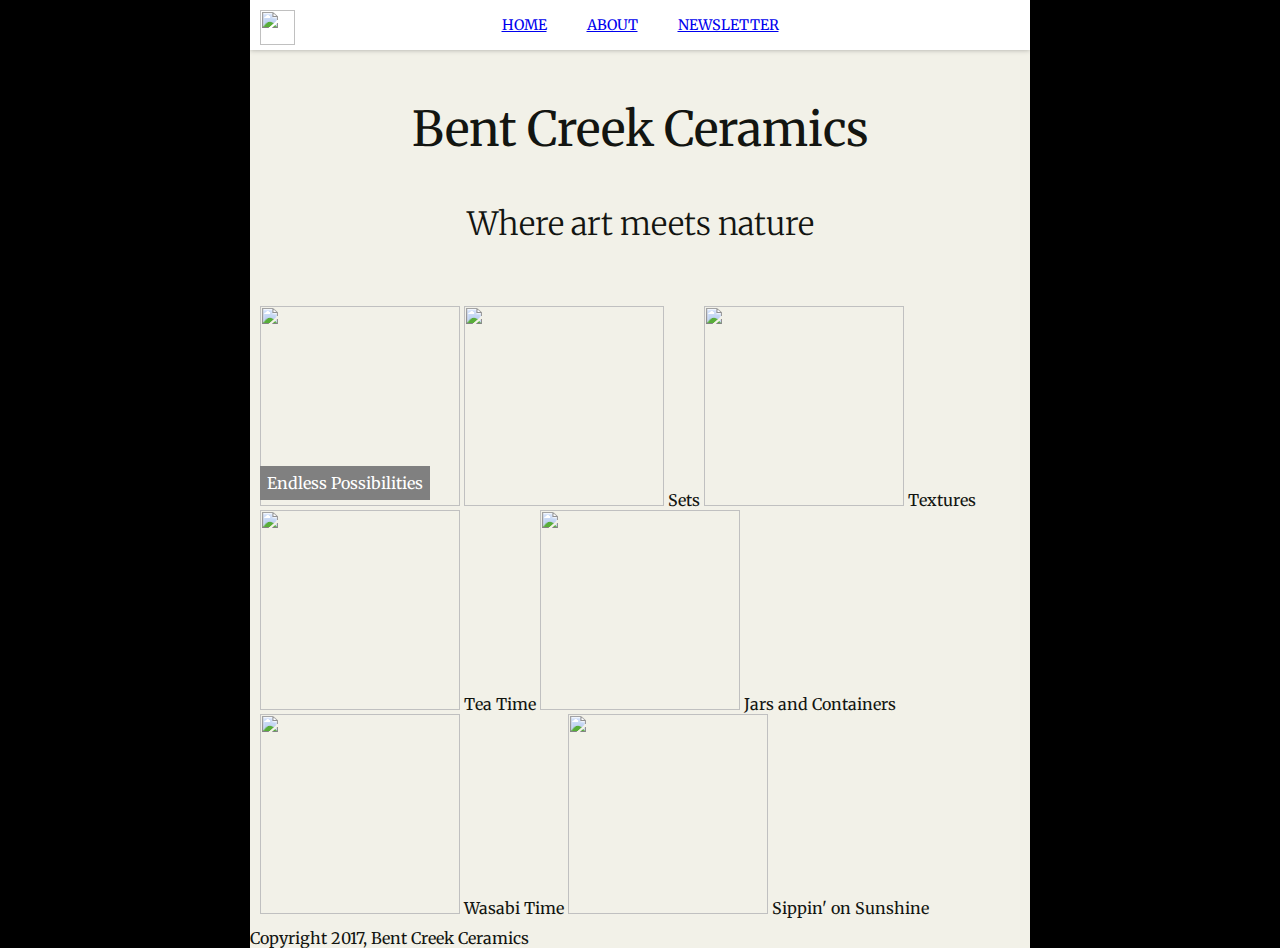
==== index.html @ 6f053ae6 "Saturday Afternoon" ====
<doctype html>
<html>
	<head>
		<meta charset="utf-8">
		<title>Bent Creek Ceramics</title>

		<link href="https://fonts.googleapis.com/css?family=Merriweather:300,300i,400,400i,700|Roboto:300,300i,400,400i" rel="stylesheet">

		<link href="styles.css" rel="stylesheet">
	</head>
	<body>
		
		<div class="main-contain">
			<header class="site-header">
				<img src="./images/optimized/bent-creek-logo.png" id="logo">
				<nav class="main-navigation">
                    <a href="#">Home</a>
                    <a href="#">About</a>
                    <a href="#">Newsletter</a>
                </nav>
			</header>
			<div id="page-content">
				<h1>Bent Creek Ceramics</h1>
				<h3>Where art meets nature</h3>
			
				<div>
					<span class="pic-contain">
						<img src="./images/optimized/product-1.jpg" class="pictures-1">
						<span class="piclabel">Endless Possibilities</span>
					</span>
					<span>
						<img src="./images/optimized/product-2.jpg" class="pictures-1">
						<span>Sets</span>
					</span>
					<span>
						<img src="./images/optimized/product-3.jpg" class="pictures-1">
						<span>Textures</span>
					</span>
				</div>
				<div>
					<span>
						<img src="./images/optimized/product-4.jpg" class="pictures-1">
						<span>Tea Time</span>
					</span>
					<span>
						<img src="./images/optimized/product-5.jpg" class="pictures-1">
						<span>Jars and Containers</span>
					</span>
					<span>
						<img src="./images/optimized/product-6.jpg" class="pictures-1">
						<span>Wasabi Time</span>
					<span>
						<img src="./images/optimized/product-7.jpg" class="pictures-1">
						<span>Sippin' on Sunshine</span>
					</span>
				</div>
			</div>
			<footer id="site-footer">
				<span>Copyright 2017, Bent Creek Ceramics</span>
			</footer>
		</div>
	</body>
</html>
---- styles.css ----
body {
	font-family:'Merriweather', serif;
	color: #131511;
	margin: auto;
	padding: 0px 250px;
	background-color: black;
	

}

.main-contain {
	background-color: #F2F1E8

}

.site-header {
	line-height: 50px;
	box-shadow: 0px 0px 5px rgba( 0, 0, 0, 0.3 );
	background-color: #FFFFFF;
	position:relative;
}

.main-navigation {
	display:flex;
	justify-content: center;
	text-transform: uppercase;
}

.main-navigation a{
	display:block;
	margin:0 20px;
	font-size: .9em;

}

#logo {
	padding: 10px;
	height: 35px;
	width: 35px;
	position:absolute;
	top:0;
	left:0;
}

#page-content {
	padding: 10px;
}

#page-content h1 {
	line-height: 75px;
	text-align: center;
	font-size: 3em;
	font-weight: 400

}

#page-content h3 {
	text-align: center;
	font-size: 2em;
	font-weight: 200;
	height: 75px;
	line-height: 50px;
}

.pictures-1 {
	
	height: 200px;

}

.pic-contain {
	position: relative;
}

.piclabel {
	position: absolute;
	bottom: 10px;
	left: 0px;
	color:white;
	background-color: gray;
	padding: 7px;
}


#Endless-Possibilities {
	
	width: 300px;
}

#site-footer {

	color: #131511;
	background-color: 
}
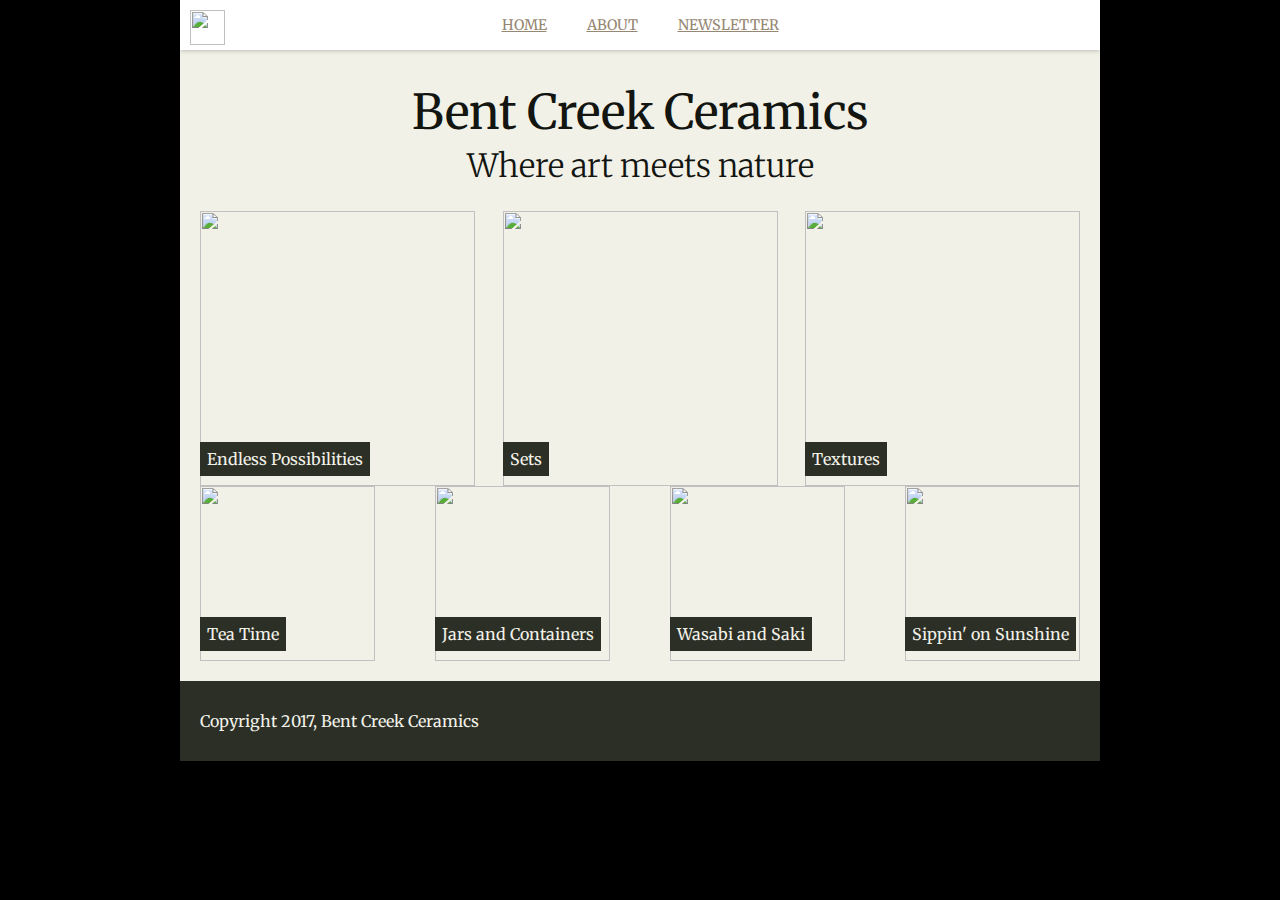
==== commit 962edd93: "added second page with content, no css yet" ====
--- a/index.html
+++ b/index.html
@@ -19,39 +19,40 @@
                     <a href="#">Newsletter</a>
                 </nav>
 			</header>
-			<div id="page-content">
+			<div class="page-content">
 				<h1>Bent Creek Ceramics</h1>
 				<h3>Where art meets nature</h3>
 			
-				<div>
+				<div class="picrow1">
 					<span class="pic-contain">
 						<img src="./images/optimized/product-1.jpg" class="pictures-1">
 						<span class="piclabel">Endless Possibilities</span>
 					</span>
-					<span>
+					<span class="pic-contain">
 						<img src="./images/optimized/product-2.jpg" class="pictures-1">
-						<span>Sets</span>
+						<span class="piclabel">Sets</span>
 					</span>
-					<span>
+					<span class="pic-contain">
 						<img src="./images/optimized/product-3.jpg" class="pictures-1">
-						<span>Textures</span>
+						<span class="piclabel">Textures</span>
 					</span>
 				</div>
-				<div>
-					<span>
-						<img src="./images/optimized/product-4.jpg" class="pictures-1">
-						<span>Tea Time</span>
+				<div class="picrow1">
+					<span class="pic-contain">
+						<img src="./images/optimized/product-4.jpg" class="pictures-2">
+						<span class="piclabel">Tea Time</span>
 					</span>
-					<span>
-						<img src="./images/optimized/product-5.jpg" class="pictures-1">
-						<span>Jars and Containers</span>
+					<span class="pic-contain">
+						<img src="./images/optimized/product-5.jpg" class="pictures-2">
+						<span class="piclabel">Jars and Containers</span>
 					</span>
-					<span>
-						<img src="./images/optimized/product-6.jpg" class="pictures-1">
-						<span>Wasabi Time</span>
-					<span>
-						<img src="./images/optimized/product-7.jpg" class="pictures-1">
-						<span>Sippin' on Sunshine</span>
+					<span class="pic-contain">
+						<img src="./images/optimized/product-6.jpg" class="pictures-2">
+						<span class="piclabel">Wasabi and Saki</span>
+					</span>
+					<span class="pic-contain">
+						<img src="./images/optimized/product-7.jpg" class="pictures-2">
+						<span class="piclabel">Sippin' on Sunshine</span>
 					</span>
 				</div>
 			</div>
--- a/styles.css
+++ b/styles.css
@@ -5,14 +5,15 @@
 	font-family:'Merriweather', serif;
 	color: #131511;
 	margin: auto;
-	padding: 0px 250px;
+	padding: 0px 180px;
 	background-color: black;
 	
 
 }
 
 .main-contain {
-	background-color: #F2F1E8
+	background-color: #F2F1E8;
+
 
 }
 
@@ -27,12 +28,14 @@
 	display:flex;
 	justify-content: center;
 	text-transform: uppercase;
+	font-family: #2B2F26;
 }
 
 .main-navigation a{
 	display:block;
 	margin:0 20px;
 	font-size: .9em;
+	color: #968772;
 
 }
 
@@ -45,55 +48,80 @@
 	left:0;
 }
 
-#page-content {
-	padding: 10px;
+.page-content {
+	padding: 20px;
 }
 
-#page-content h1 {
-	line-height: 75px;
+.page-content h1 {
+	line-height: 20px;
 	text-align: center;
 	font-size: 3em;
-	font-weight: 400
+	font-weight: 400;
 
 }
 
-#page-content h3 {
+.page-content h3 {
 	text-align: center;
 	font-size: 2em;
 	font-weight: 200;
-	height: 75px;
-	line-height: 50px;
+	line-height: 25px;
 }
 
+.picrow1 {
+	display: flex;
+	flex-wrap: wrap;
+	justify-content: space-between;
+	
+	
+}
+
+
 .pictures-1 {
+	height: 275px;
 	
-	height: 200px;
 
+}
+
+.pictures-2 {
+	height: 175px;
+	flex-grow: 2;
 }
 
 .pic-contain {
 	position: relative;
+	flex-wrap: nowrap;
+	justify-content: space-around;
+
+
 }
 
 .piclabel {
 	position: absolute;
 	bottom: 10px;
 	left: 0px;
-	color:white;
-	background-color: gray;
+	color: #F2F1E8;
+	background-color: rgb(43,47,38);
 	padding: 7px;
 }
 
 
-#Endless-Possibilities {
-	
-	width: 300px;
-}
-
 #site-footer {
-
-	color: #131511;
-	background-color: 
+	color: #F2F1E8;
+	background-color: rgb(43,47,38);
+	height: 80px;
+	line-height: 80px;
+	padding-left: 20px;
 }
 
 
+
+.about-end {
+	
+}
+
+
+
+
+
+
+
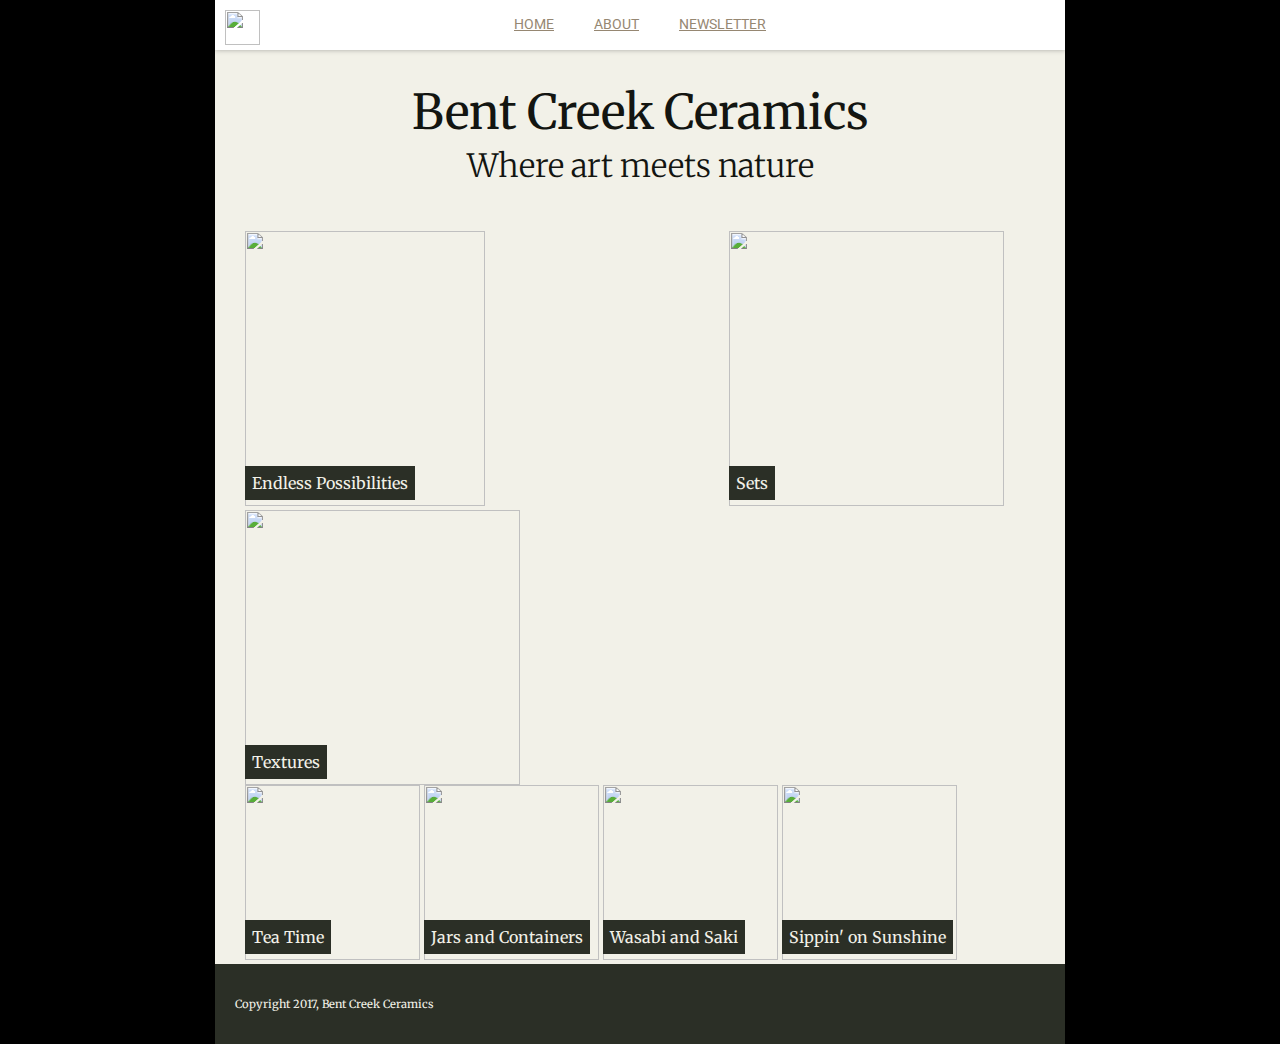
==== commit 78e75f96: "image modification still needed" ====
--- a/index.html
+++ b/index.html
@@ -22,38 +22,40 @@
 			<div class="page-content">
 				<h1>Bent Creek Ceramics</h1>
 				<h3>Where art meets nature</h3>
-			
-				<div class="picrow1">
-					<span class="pic-contain">
-						<img src="./images/optimized/product-1.jpg" class="pictures-1">
-						<span class="piclabel">Endless Possibilities</span>
-					</span>
-					<span class="pic-contain">
-						<img src="./images/optimized/product-2.jpg" class="pictures-1">
-						<span class="piclabel">Sets</span>
-					</span>
-					<span class="pic-contain">
-						<img src="./images/optimized/product-3.jpg" class="pictures-1">
-						<span class="piclabel">Textures</span>
-					</span>
-				</div>
-				<div class="picrow1">
-					<span class="pic-contain">
-						<img src="./images/optimized/product-4.jpg" class="pictures-2">
-						<span class="piclabel">Tea Time</span>
-					</span>
-					<span class="pic-contain">
-						<img src="./images/optimized/product-5.jpg" class="pictures-2">
-						<span class="piclabel">Jars and Containers</span>
-					</span>
-					<span class="pic-contain">
-						<img src="./images/optimized/product-6.jpg" class="pictures-2">
-						<span class="piclabel">Wasabi and Saki</span>
-					</span>
-					<span class="pic-contain">
-						<img src="./images/optimized/product-7.jpg" class="pictures-2">
-						<span class="piclabel">Sippin' on Sunshine</span>
-					</span>
+			</div>
+				<div class="container">
+					<div class="picrow1">
+						<span class="pic-contain">
+							<img src="./images/optimized/product-1.jpg" class="pictures-1" id="EP">
+							<span class="piclabel">Endless Possibilities</span>
+						</span>
+						<span class="pic-contain">
+							<img src="./images/optimized/product-2.jpg" class="pictures-1">
+							<span class="piclabel">Sets</span>
+						</span>
+						<span class="pic-contain">
+							<img src="./images/optimized/product-3.jpg" class="pictures-1">
+							<span class="piclabel">Textures</span>
+						</span>
+					</div>
+					<div class="picrow1">
+						<span class="pic-contain">
+							<img src="./images/optimized/product-4.jpg" class="pictures-2">
+							<span class="piclabel">Tea Time</span>
+						</span>
+						<span class="pic-contain">
+							<img src="./images/optimized/product-5.jpg" class="pictures-2">
+							<span class="piclabel">Jars and Containers</span>
+						</span>
+						<span class="pic-contain" id="Wasabi">
+							<img src="./images/optimized/product-6.jpg" class="pictures-2" id="Wasabi">
+							<span class="piclabel">Wasabi and Saki</span>
+						</span>
+						<span class="pic-contain">
+							<img src="./images/optimized/product-7.jpg" class="pictures-2">
+							<span class="piclabel">Sippin' on Sunshine</span>
+						</span>
+					</div>
 				</div>
 			</div>
 			<footer id="site-footer">
--- a/styles.css
+++ b/styles.css
@@ -4,8 +4,8 @@
 body {
 	font-family:'Merriweather', serif;
 	color: #131511;
-	margin: auto;
-	padding: 0px 180px;
+	margin: 0px 100px;
+	padding: 0px 115px;
 	background-color: black;
 	
 
@@ -36,6 +36,7 @@
 	margin:0 20px;
 	font-size: .9em;
 	color: #968772;
+	font-family: 'Roboto', sans-serif;
 
 }
 
@@ -47,6 +48,18 @@
 	top:0;
 	left:0;
 }
+
+
+#site-footer {
+	color: #F2F1E8;
+	background-color: rgb(43,47,38);
+	height: 80px;
+	line-height: 80px;
+	padding-left: 20px;
+	font-size: .7em;
+}
+
+/*H Home Page*/
 
 .page-content {
 	padding: 20px;
@@ -68,31 +81,29 @@
 }
 
 .picrow1 {
-	display: flex;
-	flex-wrap: wrap;
-	justify-content: space-between;
-	
-	
+	width: 113%;
+	padding-left: 30px;
 }
 
 
 .pictures-1 {
 	height: 275px;
-	
-
 }
 
 .pictures-2 {
 	height: 175px;
-	flex-grow: 2;
 }
 
 .pic-contain {
 	position: relative;
-	flex-wrap: nowrap;
-	justify-content: space-around;
+}
 
+#Wasabi {
+	width: 
+}
 
+#EP {
+	width: 50%;
 }
 
 .piclabel {
@@ -105,23 +116,9 @@
 }
 
 
-#site-footer {
-	color: #F2F1E8;
-	background-color: rgb(43,47,38);
-	height: 80px;
-	line-height: 80px;
-	padding-left: 20px;
-}
-
-
-
-.about-end {
-	
-}
+/* About Page*/
 
 
 
 
 
-
-
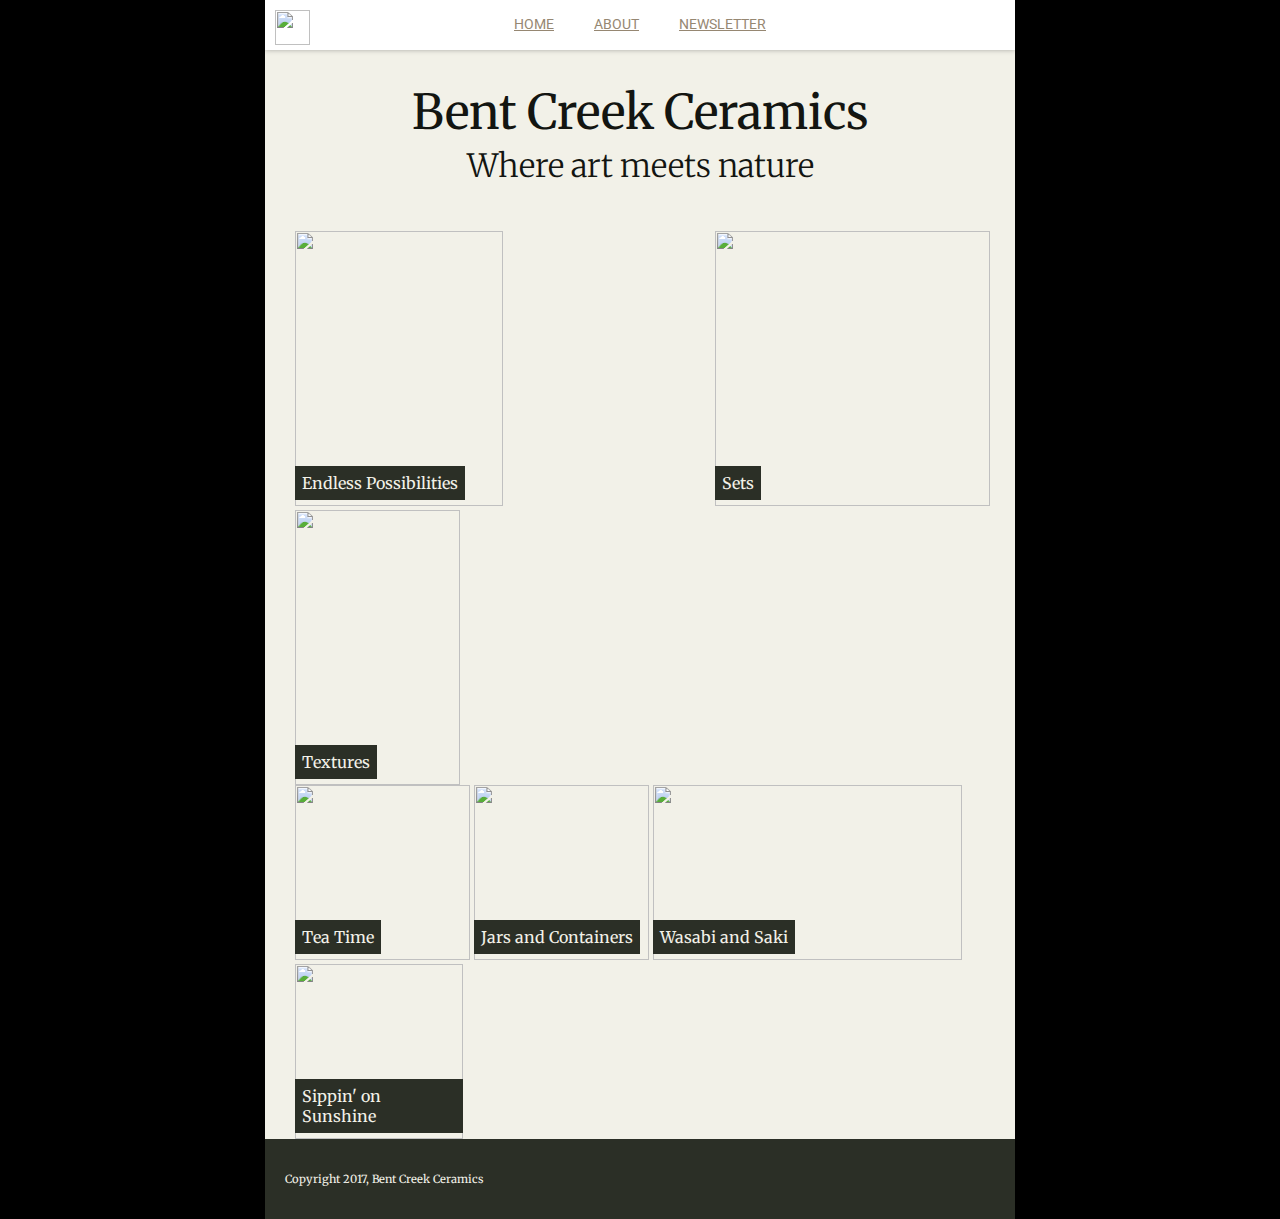
==== commit a65361a5: "finale" ====
--- a/index.html
+++ b/index.html
@@ -30,21 +30,21 @@
 							<span class="piclabel">Endless Possibilities</span>
 						</span>
 						<span class="pic-contain">
-							<img src="./images/optimized/product-2.jpg" class="pictures-1">
+							<img src="./images/optimized/product-2.jpg" class="pictures-1" id="Sets">
 							<span class="piclabel">Sets</span>
 						</span>
 						<span class="pic-contain">
-							<img src="./images/optimized/product-3.jpg" class="pictures-1">
+							<img src="./images/optimized/product-3.jpg" class="pictures-1" id="textures">
 							<span class="piclabel">Textures</span>
 						</span>
 					</div>
 					<div class="picrow1">
 						<span class="pic-contain">
-							<img src="./images/optimized/product-4.jpg" class="pictures-2">
+							<img src="./images/optimized/product-4.jpg" class="pictures-2" id="tea-time">
 							<span class="piclabel">Tea Time</span>
 						</span>
 						<span class="pic-contain">
-							<img src="./images/optimized/product-5.jpg" class="pictures-2">
+							<img src="./images/optimized/product-5.jpg" class="pictures-2" id="jars">
 							<span class="piclabel">Jars and Containers</span>
 						</span>
 						<span class="pic-contain" id="Wasabi">
@@ -52,7 +52,7 @@
 							<span class="piclabel">Wasabi and Saki</span>
 						</span>
 						<span class="pic-contain">
-							<img src="./images/optimized/product-7.jpg" class="pictures-2">
+							<img src="./images/optimized/product-7.jpg" class="pictures-2" id="sippin">
 							<span class="piclabel">Sippin' on Sunshine</span>
 						</span>
 					</div>
--- a/styles.css
+++ b/styles.css
@@ -4,7 +4,7 @@
 body {
 	font-family:'Merriweather', serif;
 	color: #131511;
-	margin: 0px 100px;
+	margin: 0px 150px;
 	padding: 0px 115px;
 	background-color: black;
 	
@@ -81,7 +81,7 @@
 }
 
 .picrow1 {
-	width: 113%;
+	width: 111%;
 	padding-left: 30px;
 }
 
@@ -90,8 +90,26 @@
 	height: 275px;
 }
 
+
+
+#textures {
+	width: 165px;
+}
+
 .pictures-2 {
 	height: 175px;
+}
+
+#tea-time {
+	width: 175px;
+}
+
+#jars {
+	width: 175px;
+}
+
+#sippin {
+	width: 168px;
 }
 
 .pic-contain {
@@ -99,7 +117,7 @@
 }
 
 #Wasabi {
-	width: 
+	width: 309px;
 }
 
 #EP {
